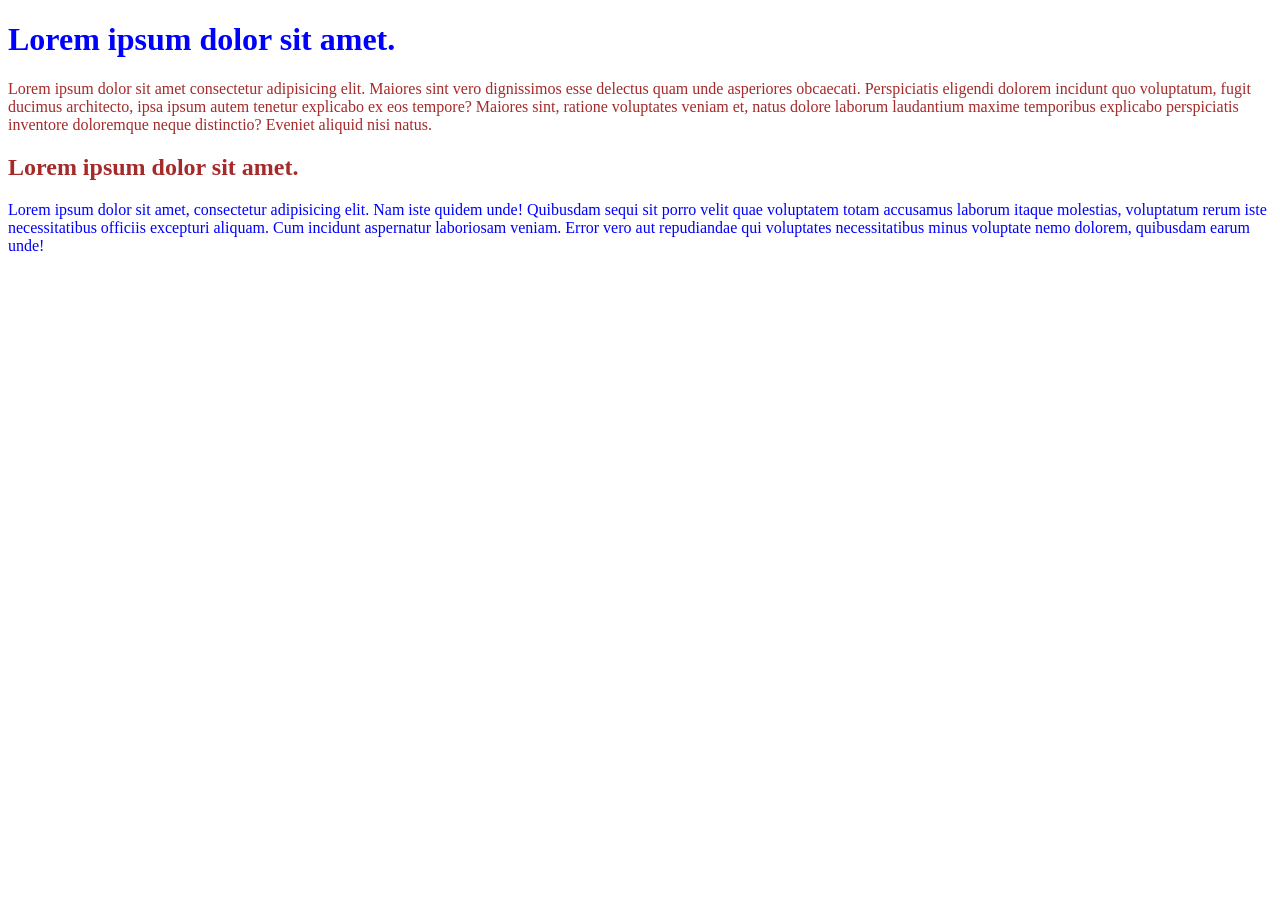
==== 01_Basics/index.html @ fb16d743 "Initial commit with local files" ====
<!doctype html>
<html lang="en">
  <head>
    <meta charset="UTF-8" />
    <meta name="viewport" content="width=device-width, initial-scale=1.0" />
    <title>CSS Basics</title>
    <link rel="stylesheet" href="style.css" />
  </head>
  <body>
    <h1 id="head1">Lorem ipsum dolor sit amet.</h1>
    <p class="para1">
      Lorem ipsum dolor sit amet consectetur adipisicing elit. Maiores sint vero
      dignissimos esse delectus quam unde asperiores obcaecati. Perspiciatis
      eligendi dolorem incidunt quo voluptatum, fugit ducimus architecto, ipsa
      ipsum autem tenetur explicabo ex eos tempore? Maiores sint, ratione
      voluptates veniam et, natus dolore laborum laudantium maxime temporibus
      explicabo perspiciatis inventore doloremque neque distinctio? Eveniet
      aliquid nisi natus.
    </p>
    <h2 class="head2">Lorem ipsum dolor sit amet.</h2>
    <p id="para2">
      Lorem ipsum dolor sit amet, consectetur adipisicing elit. Nam iste quidem
      unde! Quibusdam sequi sit porro velit quae voluptatem totam accusamus
      laborum itaque molestias, voluptatum rerum iste necessitatibus officiis
      excepturi aliquam. Cum incidunt aspernatur laboriosam veniam. Error vero
      aut repudiandae qui voluptates necessitatibus minus voluptate nemo
      dolorem, quibusdam earum unde!
    </p>
  </body>
</html>
---- 01_Basics/style.css ----
#head1, #para2 {
    color: blue;
    
}

.head2, .para1{
    color: brown;
}
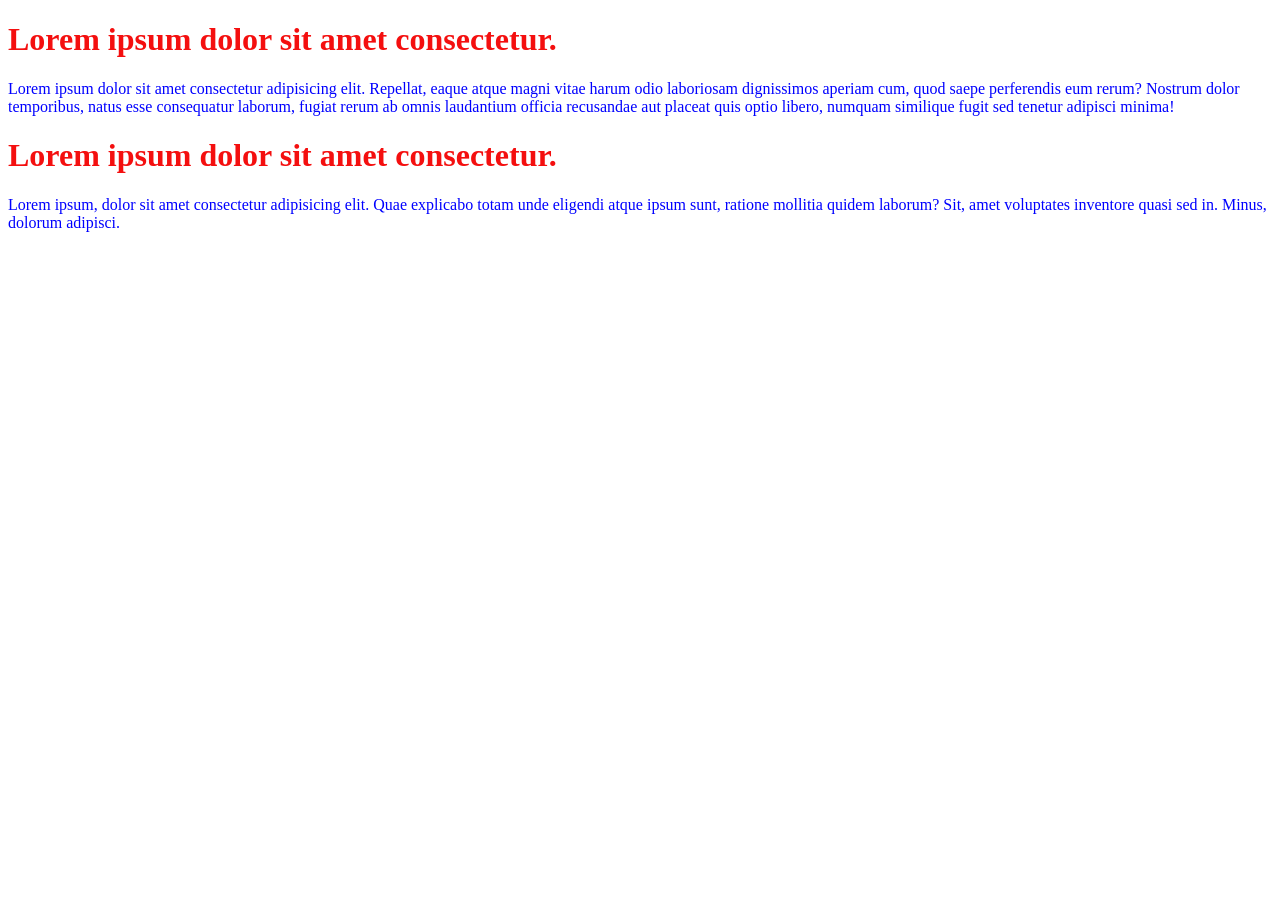
==== commit 7db7fb5d: "update files" ====
--- a/01_Basics/index.html
+++ b/01_Basics/index.html
@@ -7,24 +7,23 @@
     <link rel="stylesheet" href="style.css" />
   </head>
   <body>
-    <h1 id="head1">Lorem ipsum dolor sit amet.</h1>
-    <p class="para1">
-      Lorem ipsum dolor sit amet consectetur adipisicing elit. Maiores sint vero
-      dignissimos esse delectus quam unde asperiores obcaecati. Perspiciatis
-      eligendi dolorem incidunt quo voluptatum, fugit ducimus architecto, ipsa
-      ipsum autem tenetur explicabo ex eos tempore? Maiores sint, ratione
-      voluptates veniam et, natus dolore laborum laudantium maxime temporibus
-      explicabo perspiciatis inventore doloremque neque distinctio? Eveniet
-      aliquid nisi natus.
+    <h1 id="main-heading">Lorem ipsum dolor sit amet consectetur.</h1>
+
+    <p class="paragraph-one">
+      Lorem ipsum dolor sit amet consectetur adipisicing elit. Repellat, eaque
+      atque magni vitae harum odio laboriosam dignissimos aperiam cum, quod
+      saepe perferendis eum rerum? Nostrum dolor temporibus, natus esse
+      consequatur laborum, fugiat rerum ab omnis laudantium officia recusandae
+      aut placeat quis optio libero, numquam similique fugit sed tenetur
+      adipisci minima!
     </p>
-    <h2 class="head2">Lorem ipsum dolor sit amet.</h2>
-    <p id="para2">
-      Lorem ipsum dolor sit amet, consectetur adipisicing elit. Nam iste quidem
-      unde! Quibusdam sequi sit porro velit quae voluptatem totam accusamus
-      laborum itaque molestias, voluptatum rerum iste necessitatibus officiis
-      excepturi aliquam. Cum incidunt aspernatur laboriosam veniam. Error vero
-      aut repudiandae qui voluptates necessitatibus minus voluptate nemo
-      dolorem, quibusdam earum unde!
+
+    <h1 class="secondary-heading">Lorem ipsum dolor sit amet consectetur.</h1>
+
+    <p id="paragraph-two">
+      Lorem ipsum, dolor sit amet consectetur adipisicing elit. Quae explicabo
+      totam unde eligendi atque ipsum sunt, ratione mollitia quidem laborum?
+      Sit, amet voluptates inventore quasi sed in. Minus, dolorum adipisci.
     </p>
   </body>
 </html>
--- a/01_Basics/style.css
+++ b/01_Basics/style.css
@@ -1,8 +1,9 @@
-#head1, #para2 {
-    color: blue;
-    
+#main-heading,
+.secondary-heading {
+  color: rgb(244, 15, 15);
 }
 
-.head2, .para1{
-    color: brown;
+.paragraph-one,
+#paragraph-two {
+  color: blue;
 }
